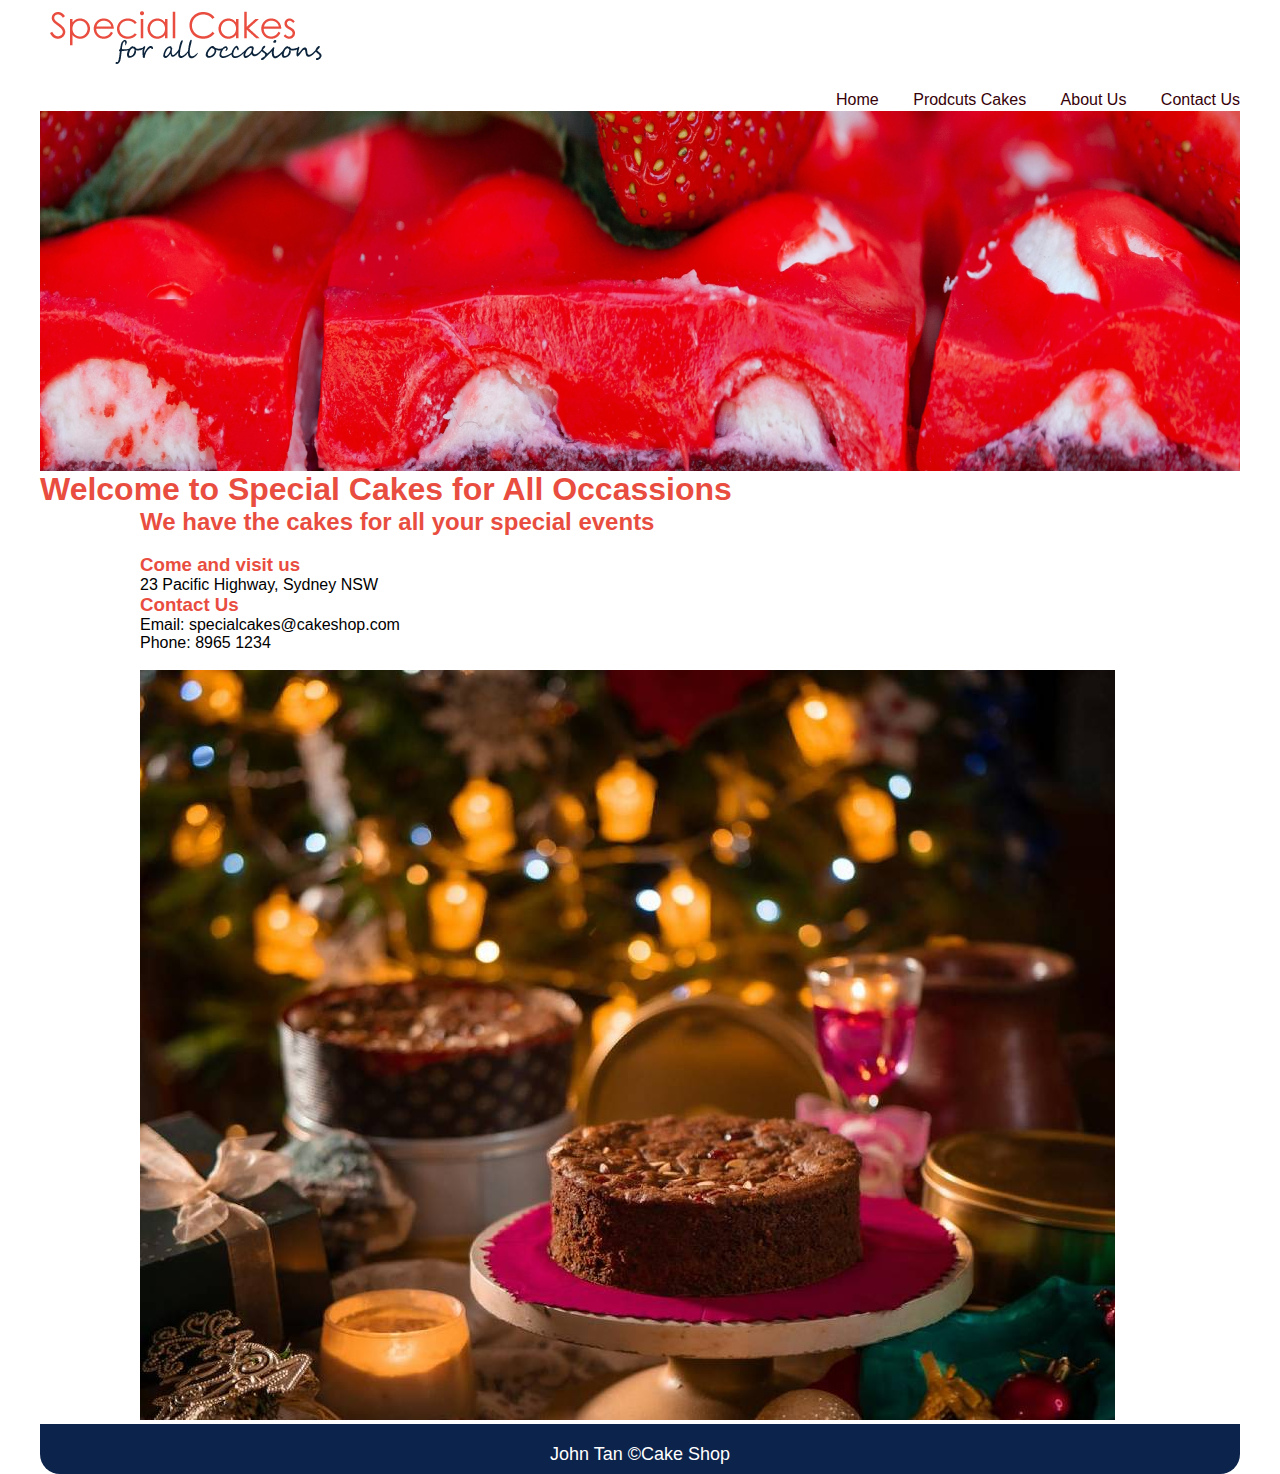
==== index.html @ 4ae8887b "Add files via upload" ====
<!DOCTYPE html>
<html lang="en">
<head>
    <meta charset="UTF-8">
    <meta name="viewport" content="width=device-width, initial-scale=1.0">
    <title>Home</title>
<link rel="stylesheet" href="specialcakes.css">
</head>

<body>
   <div id="container">  
      <a href="index.html"><img class = "logo" src="logo.png" alt="cake shop"></a>

      <nav>
         <a href="index.html" >Home</a>
         <a href="products.html">Prodcuts Cakes</a>
         <a href="about.html">About Us</a>
         <a href="contact.html">Contact Us</a>
      </nav>

     <header> <img src="editimage.html/strawberrydelish.png" alt=""> </header>
     
     <h1>Welcome to Special Cakes for All Occassions</h1>

   <div  class = "home">
    <h2>We have the cakes for all your special events</h2> <br>
    <h3>Come and visit us</h3>
    <p>23 Pacific Highway, Sydney NSW</p>
    <h3>Contact Us</h3>
    <p>Email: specialcakes@cakeshop.com</p>
    <p>Phone: 8965 1234</p> <br>

    <img src="editimage.html/main_edited.jpg" alt="">
</div>

<footer>
   <p>John Tan &copy;<span id="2025"></span>Cake Shop</p>
</footer>

</div>
</body>
</html>
---- specialcakes.css ----
*{
    margin:0;
    padding:0;
    font-family: Arial;
    box-sizing: border-box;
}
#container{
    width: 1200px;
    height: 830px;
    border-radius: 20px;
    margin: auto;
}
img.logo{
    width: 298px;
    height: 71px;
    display:block;    
    border-top-left-radius: 20px;
}
nav{
    width: 1200px;
    height: 40px;
    font-size: 16px;
    text-align: right;
}
nav a {
    display: inline-block;  
    text-decoration: none;
    margin-left: 30px;
    padding-top: 20px;
    color: #360109;
    }

header{
    width:1200px;
    height: 360px;
}

h1,h2,h3,h4{
    color:#E94D40;
}

section{
    width:1200px;
}

.home{
    margin-left: 100px;
}

.about{
    margin-left: 100px;
}
 /* End index page CSS and start product page */

.products{
    margin-left: 140px;           
}

/* start table CSS */
table {
    border-color: gold;
    width: 50%;
    border-collapse: collapse;
}
      th, td {
    border: 1px solid black;
    padding: 8px;
    text-align: center;
}
th {
    background-color: black;
    color: white;
}
tr:nth-child(odd) {
    background-color: lightblue;
}
/* start Form CSS */
fieldset{
    border-color: goldenrod;
    width: 300px;
    height: 200px;
}
input{
    border-color: lightgray;
    width: 150px;
    height: 20;
 }

textarea{
    border-color: lightgray;
    width: 150px;
}
label{
    display: inline-block;
    width: 100px;
    height: 30px;
    margin-left: 10px;
    margin-top: 5px;
}

button{
    margin-left: 10px;
    margin-top: 5px;
}
/* End product page CSS and Form CSS */

footer{
    width: 1200px;
    height: 50px;
    background-color:#0C234C;
    color: white;
    border-bottom-left-radius: 20px;
    border-bottom-right-radius: 20px;
    text-align: center;
    font-size: 18px;
    padding-top: 20px;
}
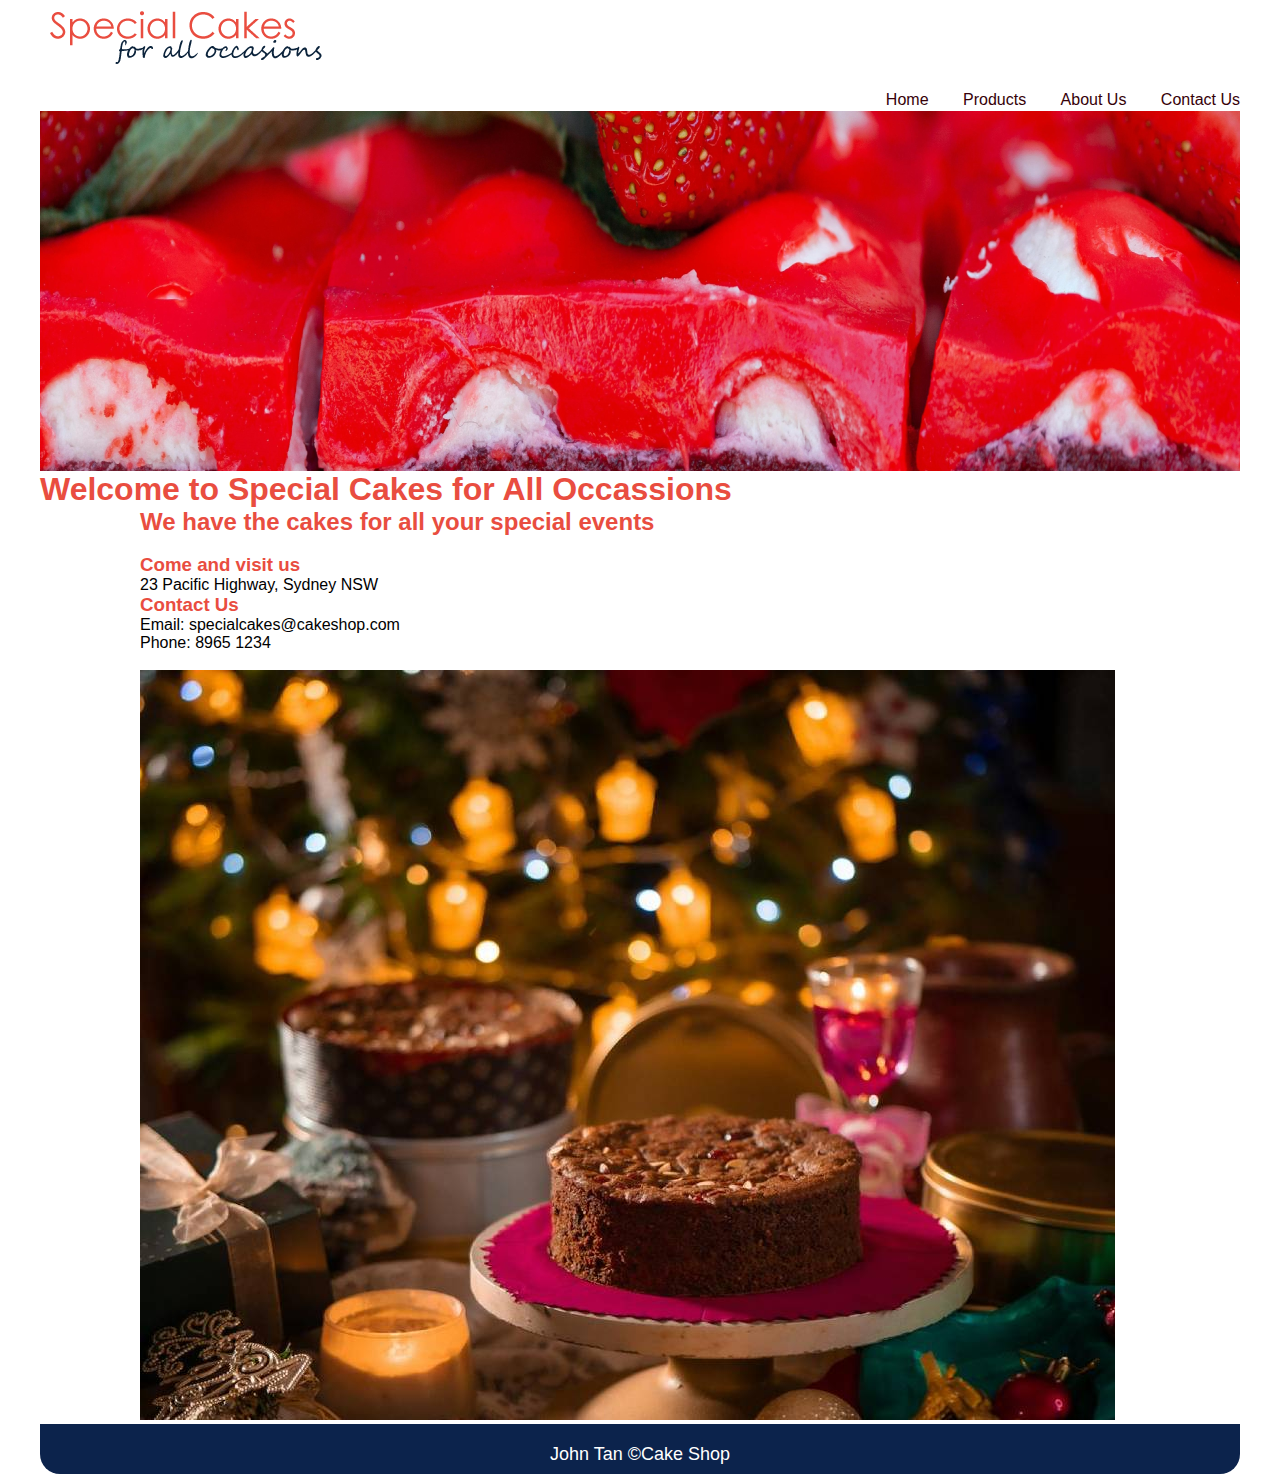
==== commit df21c1e5: "Update index.html" ====
--- a/index.html
+++ b/index.html
@@ -13,7 +13,7 @@
 
       <nav>
          <a href="index.html" >Home</a>
-         <a href="products.html">Prodcuts Cakes</a>
+         <a href="products.html">Products</a>
          <a href="about.html">About Us</a>
          <a href="contact.html">Contact Us</a>
       </nav>
